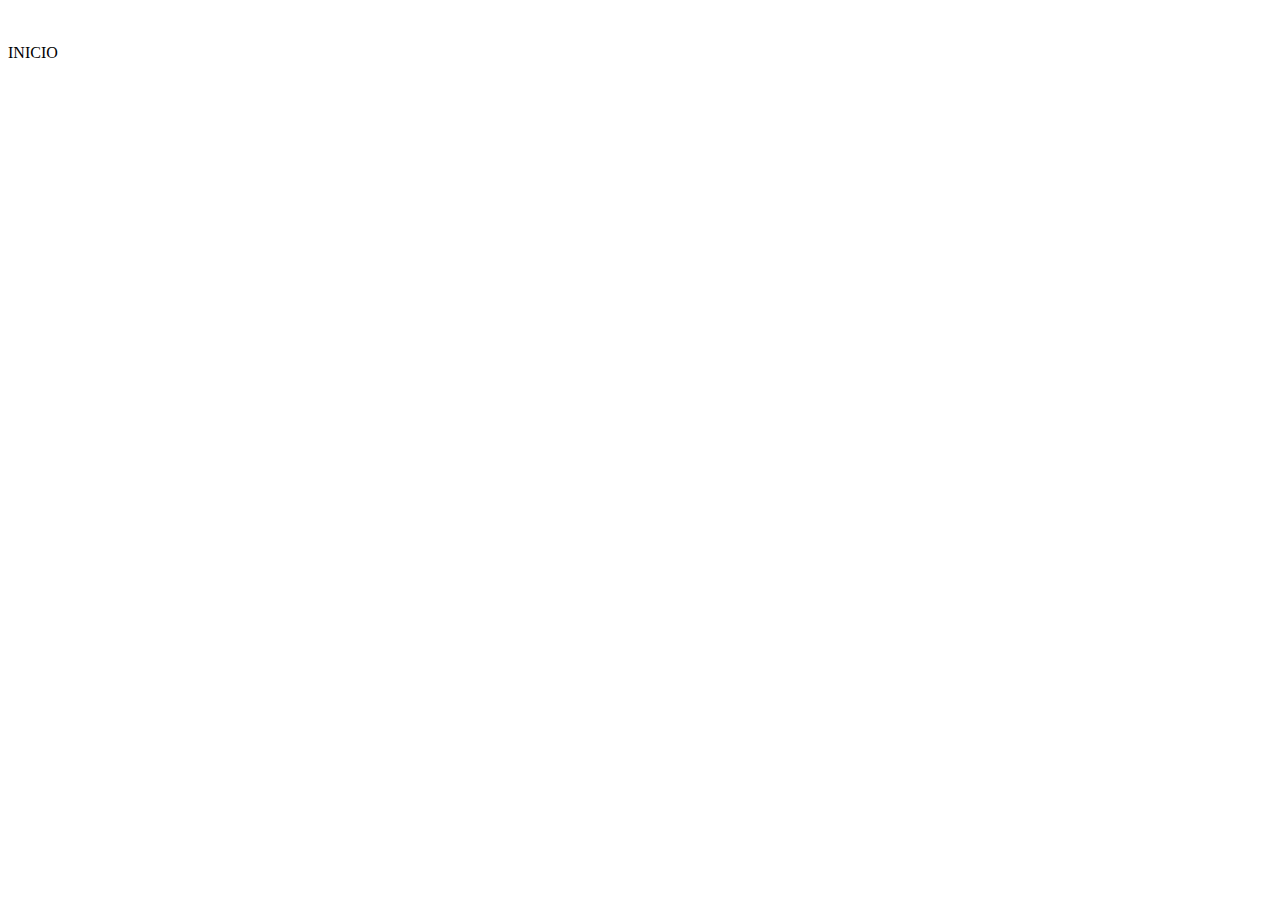
==== pweb.html @ 0eba9e95 "tpdivs" ====
<!doctype html>
<html lang="en">
  <head>
    <!-- Required meta tags -->
    <meta charset="utf-8">
    <meta name="viewport" content="width=device-width, initial-scale=1">

    <!-- Bootstrap CSS -->
    <link href="https://cdn.jsdelivr.net/npm/bootstrap@5.1.3/dist/css/bootstrap.min.css" rel="stylesheet" integrity="sha384-1BmE4kWBq78iYhFldvKuhfTAU6auU8tT94WrHftjDbrCEXSU1oBoqyl2QvZ6jIW3" crossorigin="anonymous">
    <link rel="stylesheet" href="style.css">
    <title>Hello, world!</title>
  </head>
  <body>
      <div class="container">
        <div class="container text-center">
            <div class="row">
                <div class="col-sm">
                    <img src="/imagenes/fondo.jpg" alt="" class="imagen">
                </div>
                <div class="col">
                    <div class="row">
                        <div class="col-sm">
                            <img src="/imagenes/cet30.png" alt="">
                        </div>
                    </div>
                    <div class="row">
                        <div class="col-sm">INICIO</div>
                    </div>
                </div>
            </div>
        </div>
      </div>
    <!-- Optional JavaScript; choose one of the two! -->

    <!-- Option 1: Bootstrap Bundle with Popper -->
    <script src="https://cdn.jsdelivr.net/npm/bootstrap@5.1.3/dist/js/bootstrap.bundle.min.js" integrity="sha384-ka7Sk0Gln4gmtz2MlQnikT1wXgYsOg+OMhuP+IlRH9sENBO0LRn5q+8nbTov4+1p" crossorigin="anonymous"></script>

    <!-- Option 2: Separate Popper and Bootstrap JS -->
    <!--
    <script src="https://cdn.jsdelivr.net/npm/@popperjs/core@2.10.2/dist/umd/popper.min.js" integrity="sha384-7+zCNj/IqJ95wo16oMtfsKbZ9ccEh31eOz1HGyDuCQ6wgnyJNSYdrPa03rtR1zdB" crossorigin="anonymous"></script>
    <script src="https://cdn.jsdelivr.net/npm/bootstrap@5.1.3/dist/js/bootstrap.min.js" integrity="sha384-QJHtvGhmr9XOIpI6YVutG+2QOK9T+ZnN4kzFN1RtK3zEFEIsxhlmWl5/YESvpZ13" crossorigin="anonymous"></script>
    -->
  </body>
</html>
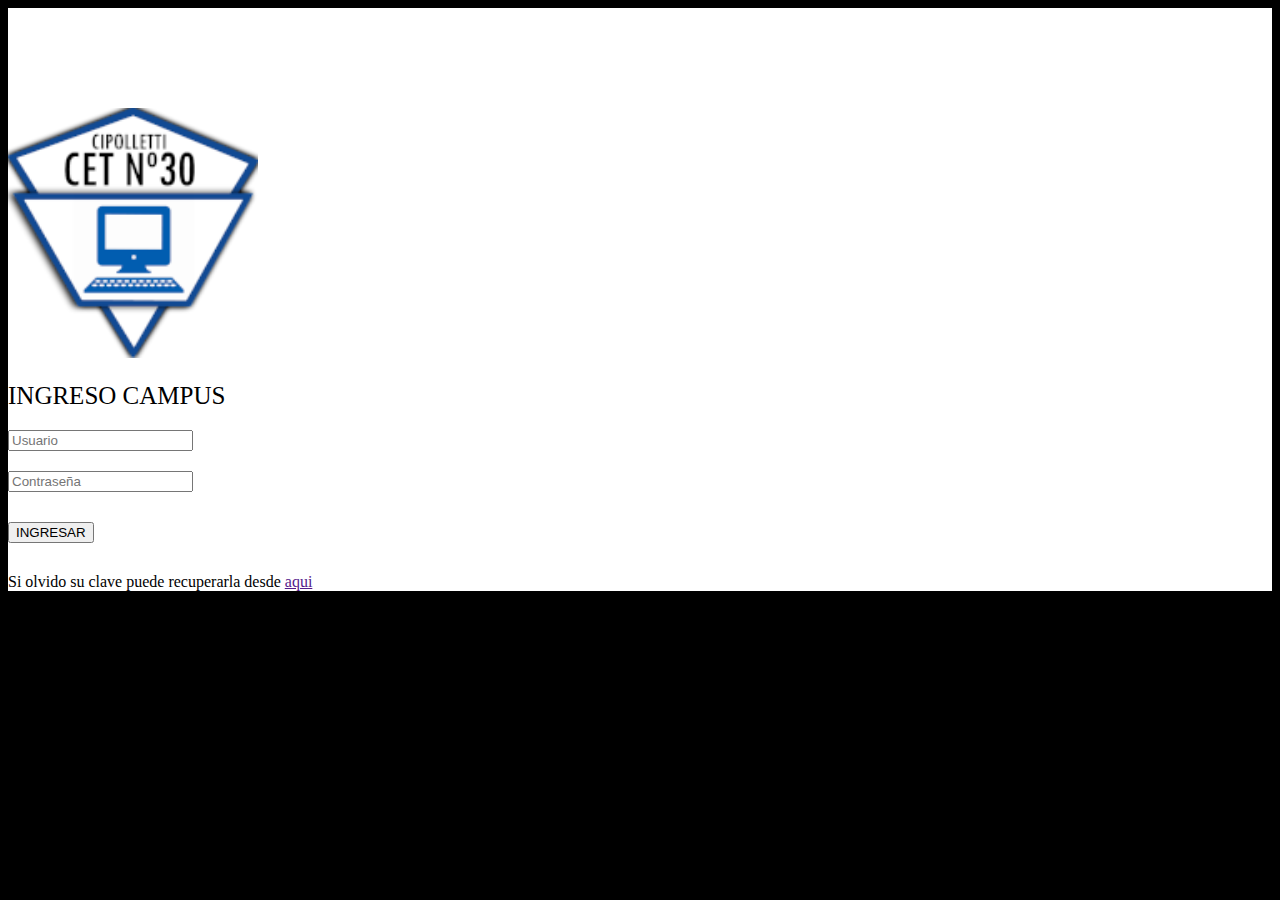
==== commit 6c1259a7: "terminandotp" ====
--- a/pweb.html
+++ b/pweb.html
@@ -11,20 +11,34 @@
     <title>Hello, world!</title>
   </head>
   <body>
-      <div class="container">
+      <div class="container div-prin">
         <div class="container text-center">
-            <div class="row">
-                <div class="col-sm">
-                    <img src="/imagenes/fondo.jpg" alt="" class="imagen">
+            <div class="row vh-100">
+                <div class="col-md-6 d-none d-md-block bg-propio">
+
                 </div>
                 <div class="col">
                     <div class="row">
-                        <div class="col-sm">
-                            <img src="/imagenes/cet30.png" alt="">
+                        <div class="col-dm-6">
+                            <img src="/imagenes/cet30.png" alt="" class="imagen">
                         </div>
                     </div>
                     <div class="row">
-                        <div class="col-sm">INICIO</div>
+                        <div class="col-dm-12 tx-ingreso">INGRESO CAMPUS</div>
+                        <div class="row">
+                          <div class="col-12 col-dm-6 input">
+                            <input class="form-control form-control-lg" type="text" placeholder="Usuario" aria-label=".form-control-lg example">
+                          </div>
+                          <div class="col-12 col-dm-6wwwwwwwwwwwwwwwwww input">
+                            <input class="form-control form-control-lg" type="password" placeholder="Contraseña" aria-label=".form-control-lg example">
+                          </div>
+                          <div class="col-12 boton">
+                            <button>INGRESAR</button>
+                          </div>
+                          <div class="col clave">
+                            Si olvido su clave puede recuperarla desde <a href="">aqui</a>
+                          </div>
+                        </div>
                     </div>
                 </div>
             </div>
--- a/style.css
+++ b/style.css
@@ -0,0 +1,35 @@
+.bg-propio {
+    background-image: url("imagenes/fondo.jpg");
+    background-repeat: no-repeat;
+    background-size: cover;
+}
+
+.imagen {
+    margin-top: 100px;
+    width: 250px;
+}
+
+.tx-ingreso {
+    font-size: 25px;
+    margin-top: 20px;
+}
+
+.input {
+    margin-top: 20px;
+}
+
+.boton {
+    margin-top: 30px;
+}
+
+.clave {
+    margin-top: 30px;
+}
+
+body {
+    background-color: black;
+}
+
+.div-prin {
+    background-color: white;
+}